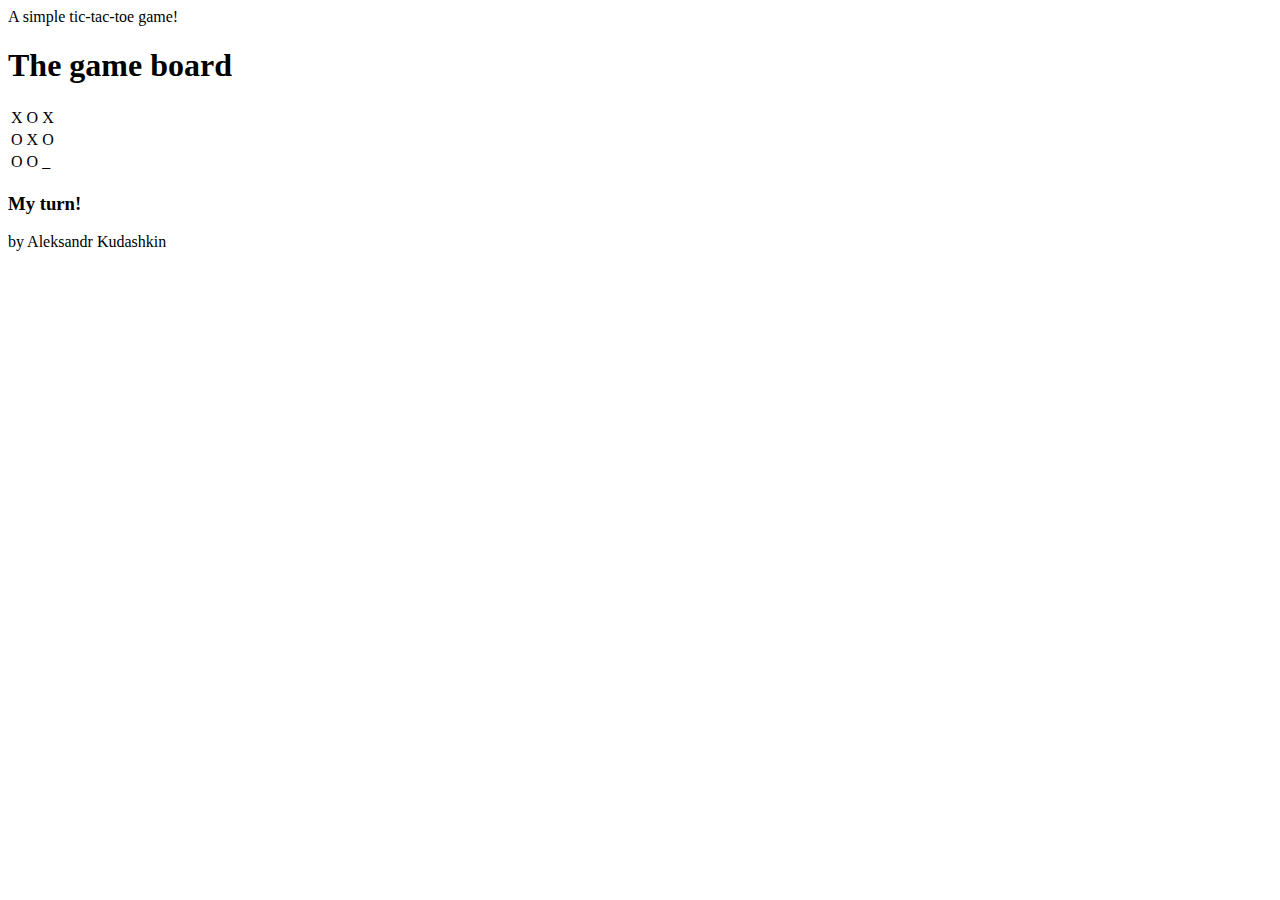
==== app/templates/index.html @ 6ae99c32 "Make Flask serve static web pages" ====
<!DOCTYPE html>
<head>
    <title>Hello, World!</title>
    <meta charset="utf-8">
    <link rel="stylesheet" href="{{ url_for('static', filename='styles/styles.css')}}">
</head>
<body>
    <header>
        <div class="fixed-container">A simple tic-tac-toe game!</div>
    </header>
    <main>
        <article class="fixed-container">
            <h1 class="main-text">The game board</h1>
            <table id="game-board">
                <tr>
                    <td>X</td>
                    <td>O</td>
                    <td>X</td>
                </tr>
                <tr>
                    <td>O</td>
                    <td>X</td>
                    <td>O</td>
                </tr>
                <tr>
                    <td>O</td>
                    <td>O</td>
                    <td>_</td>
                </tr>
            </table>
            <h3 class="main-text">My turn!</h3>
        </article>
    </main>
    <footer>
        <div class="fixed-container" id="signed-note">
            by Aleksandr Kudashkin
        </div>
    </footer>
</body>
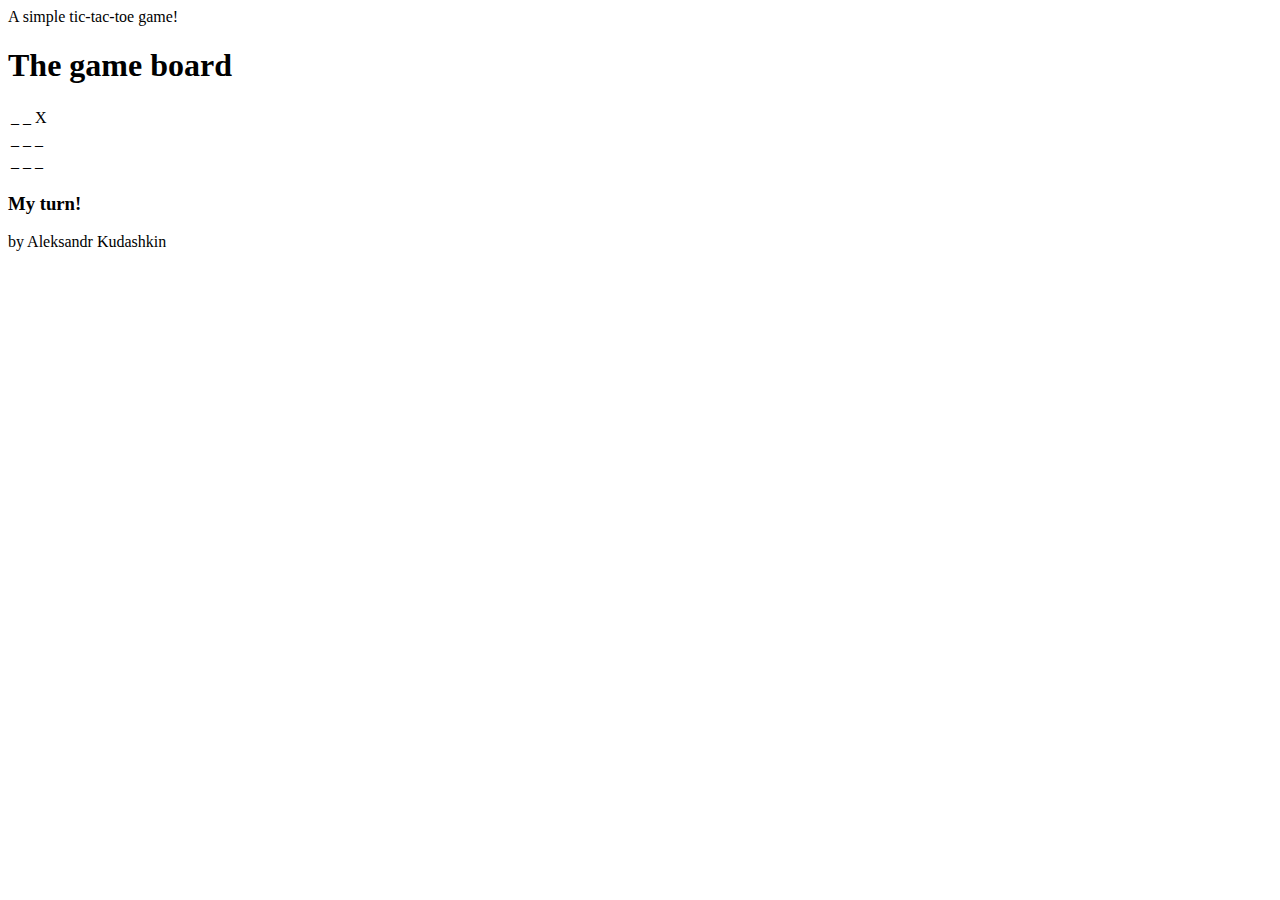
==== commit 4de587fc: "Get interaction with backend" ====
--- a/app/templates/index.html
+++ b/app/templates/index.html
@@ -3,6 +3,82 @@
     <title>Hello, World!</title>
     <meta charset="utf-8">
     <link rel="stylesheet" href="{{ url_for('static', filename='styles/styles.css')}}">
+    <script src="https://code.jquery.com/jquery-3.6.0.min.js" 
+            integrity="sha256-/xUj+3OJU5yExlq6GSYGSHk7tPXikynS7ogEvDej/m4="
+            crossorigin="anonymous"></script>
+    <script>
+        var board = {
+            0: "_",
+            1: "_",
+            2: "X",
+            3: "_",
+            4: "_",
+            5: "_",
+            6: "_",
+            7: "_",
+            8: "_"
+        }
+
+        function renderBoard(board) {
+            $.each(board, function( cellId, value ) {
+                $("#" + cellId).html(value);
+            });
+        }
+
+        function clearBoard() {
+            board = {
+                    0: "_",
+                    1: "_",
+                    2: "_",
+                    3: "_",
+                    4: "_",
+                    5: "_",
+                    6: "_",
+                    7: "_",
+                    8: "_"
+                };
+                renderBoard(board);
+        }
+
+        function endGame(status) {
+            if ( status === "winner") {
+                alert("You win!");
+                clearBoard();
+            } else if ( status === "looser") {
+                alert("You loose!");
+                clearBoard();
+            } else if ( status === "draft" ) {
+                alert("Tie!");
+                clearBoard();
+            }
+        }
+
+        $(document).ready(function(){
+            renderBoard(board);
+
+            $("table#game-board td").click(function() {
+                var elementId = $(this).attr("id");
+                if (board[elementId] === "_" ) {
+                    $.ajax({
+                        type: "POST",
+                        url: "/turn",
+                        data: JSON.stringify({ id: $(this).attr("id"), board: board }),
+                        contentType: "application/json; charset=utf-8",
+                        dataType: "json",
+                        success: function(msg) {
+                            if (msg.status !== "ongoing") {
+                                endGame(msg.status);
+                            } else {
+                                board = msg.board;
+                                renderBoard(board);
+                            }
+                        }
+                    });
+                }
+            });
+
+        });
+    </script>
 </head>
 <body>
     <header>
@@ -13,19 +89,19 @@
             <h1 class="main-text">The game board</h1>
             <table id="game-board">
                 <tr>
-                    <td>X</td>
-                    <td>O</td>
-                    <td>X</td>
+                    <td id="0"></td>
+                    <td id="1"></td>
+                    <td id="2"></td>
                 </tr>
                 <tr>
-                    <td>O</td>
-                    <td>X</td>
-                    <td>O</td>
+                    <td id="3"></td>
+                    <td id="4"></td>
+                    <td id="5"></td>
                 </tr>
                 <tr>
-                    <td>O</td>
-                    <td>O</td>
-                    <td>_</td>
+                    <td id="6"></td>
+                    <td id="7"></td>
+                    <td id="8"></td>
                 </tr>
             </table>
             <h3 class="main-text">My turn!</h3>
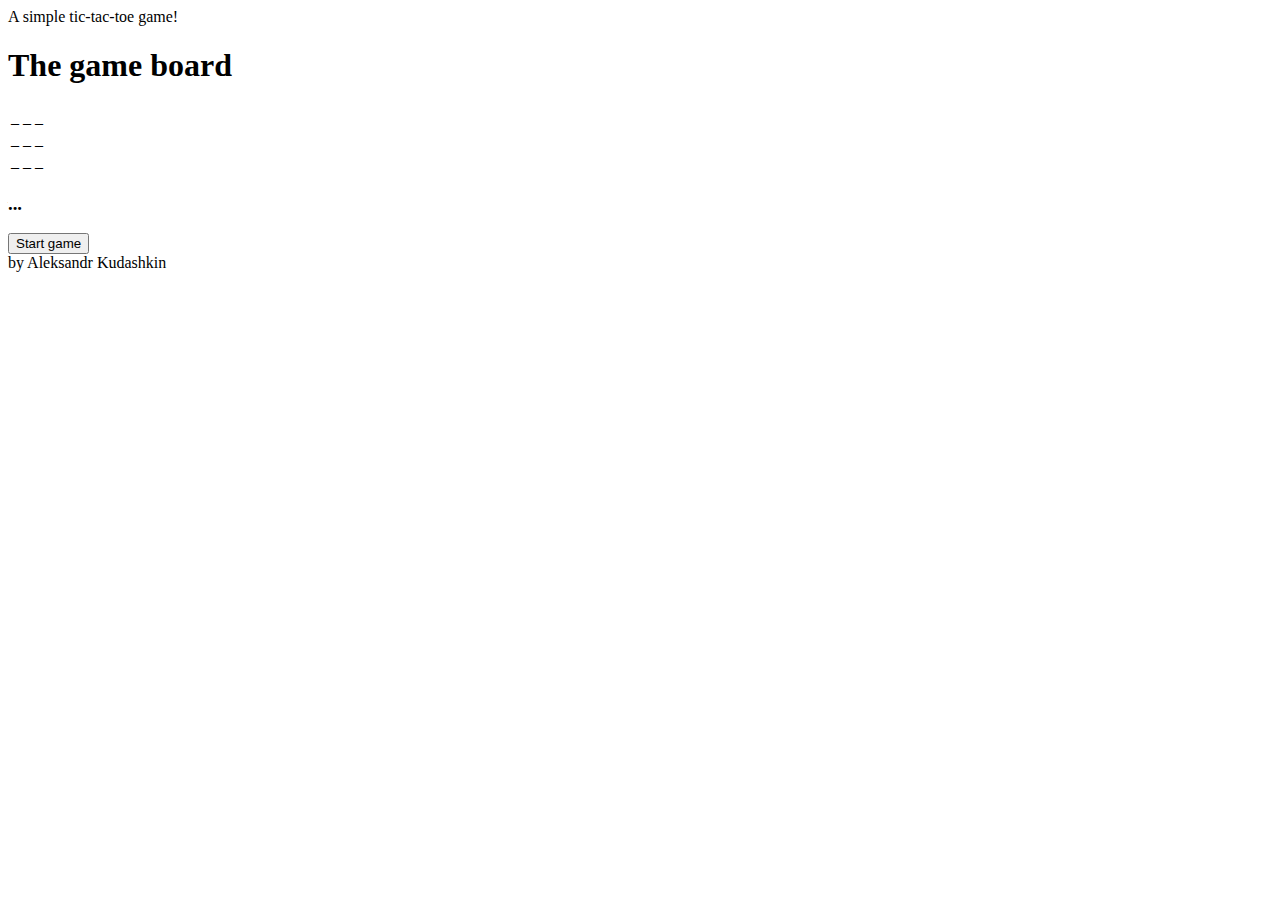
==== commit f29c32b3: "Finalize basic functionnality" ====
--- a/app/templates/index.html
+++ b/app/templates/index.html
@@ -10,7 +10,7 @@
         var board = {
             0: "_",
             1: "_",
-            2: "X",
+            2: "_",
             3: "_",
             4: "_",
             5: "_",
@@ -18,6 +18,8 @@
             7: "_",
             8: "_"
         }
+
+        var gameEnded = false;
 
         function renderBoard(board) {
             $.each(board, function( cellId, value ) {
@@ -37,20 +39,20 @@
                     7: "_",
                     8: "_"
                 };
-                renderBoard(board);
+            renderBoard(board);
+            gameEnded = false;
+            $("#game-status").html("...");
         }
 
         function endGame(status) {
             if ( status === "winner") {
-                alert("You win!");
-                clearBoard();
+                $("#game-status").html("You win!");
             } else if ( status === "looser") {
-                alert("You loose!");
-                clearBoard();
+                $("#game-status").html("You loose!");
             } else if ( status === "draft" ) {
-                alert("Tie!");
-                clearBoard();
+                $("#game-status").html("Tie!");
             }
+            gameEnded = true;
         }
 
         $(document).ready(function(){
@@ -58,7 +60,7 @@
 
             $("table#game-board td").click(function() {
                 var elementId = $(this).attr("id");
-                if (board[elementId] === "_" ) {
+                if (board[elementId] === "_" && !gameEnded) {
                     $.ajax({
                         type: "POST",
                         url: "/turn",
@@ -66,16 +68,19 @@
                         contentType: "application/json; charset=utf-8",
                         dataType: "json",
                         success: function(msg) {
+                            board = msg.board;
+                            renderBoard(board);
                             if (msg.status !== "ongoing") {
                                 endGame(msg.status);
-                            } else {
-                                board = msg.board;
-                                renderBoard(board);
                             }
                         }
                     });
                 }
             });
+
+            $("#button-reset").click(function() {
+                clearBoard()
+            })
 
         });
     </script>
@@ -104,7 +109,10 @@
                     <td id="8"></td>
                 </tr>
             </table>
-            <h3 class="main-text">My turn!</h3>
+            <div class="main-text">
+                <h3  id="game-status" >...</h3>
+                <button id="button-reset">Start game</button>
+            </div>
         </article>
     </main>
     <footer>
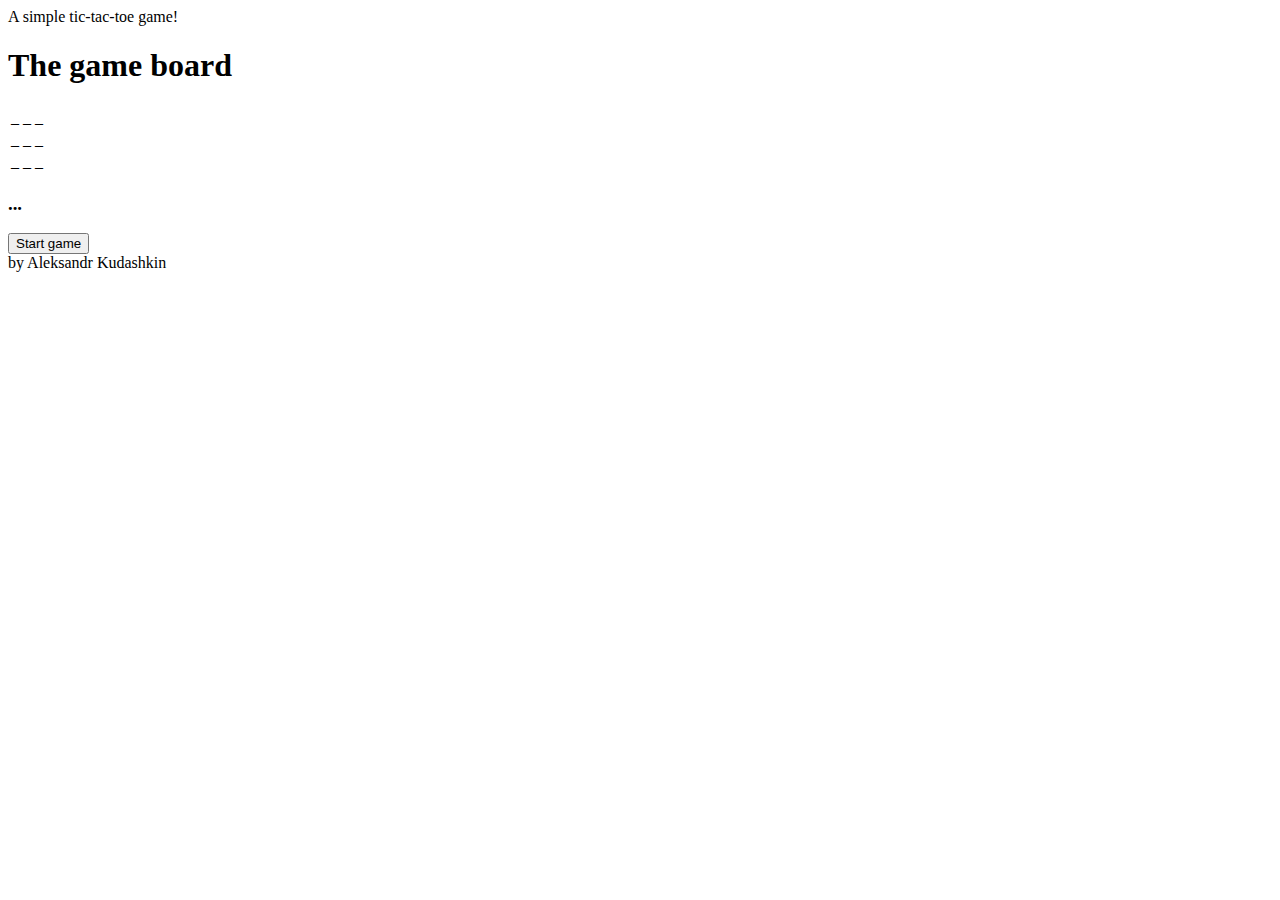
==== commit 1af80ed0: "Add final touches" ====
--- a/app/templates/index.html
+++ b/app/templates/index.html
@@ -19,7 +19,7 @@
             8: "_"
         }
 
-        var gameEnded = false;
+        var gameEnded = true;
 
         function renderBoard(board) {
             $.each(board, function( cellId, value ) {
@@ -41,7 +41,7 @@
                 };
             renderBoard(board);
             gameEnded = false;
-            $("#game-status").html("...");
+            $("#game-status").html("Your turn!");
         }
 
         function endGame(status) {
